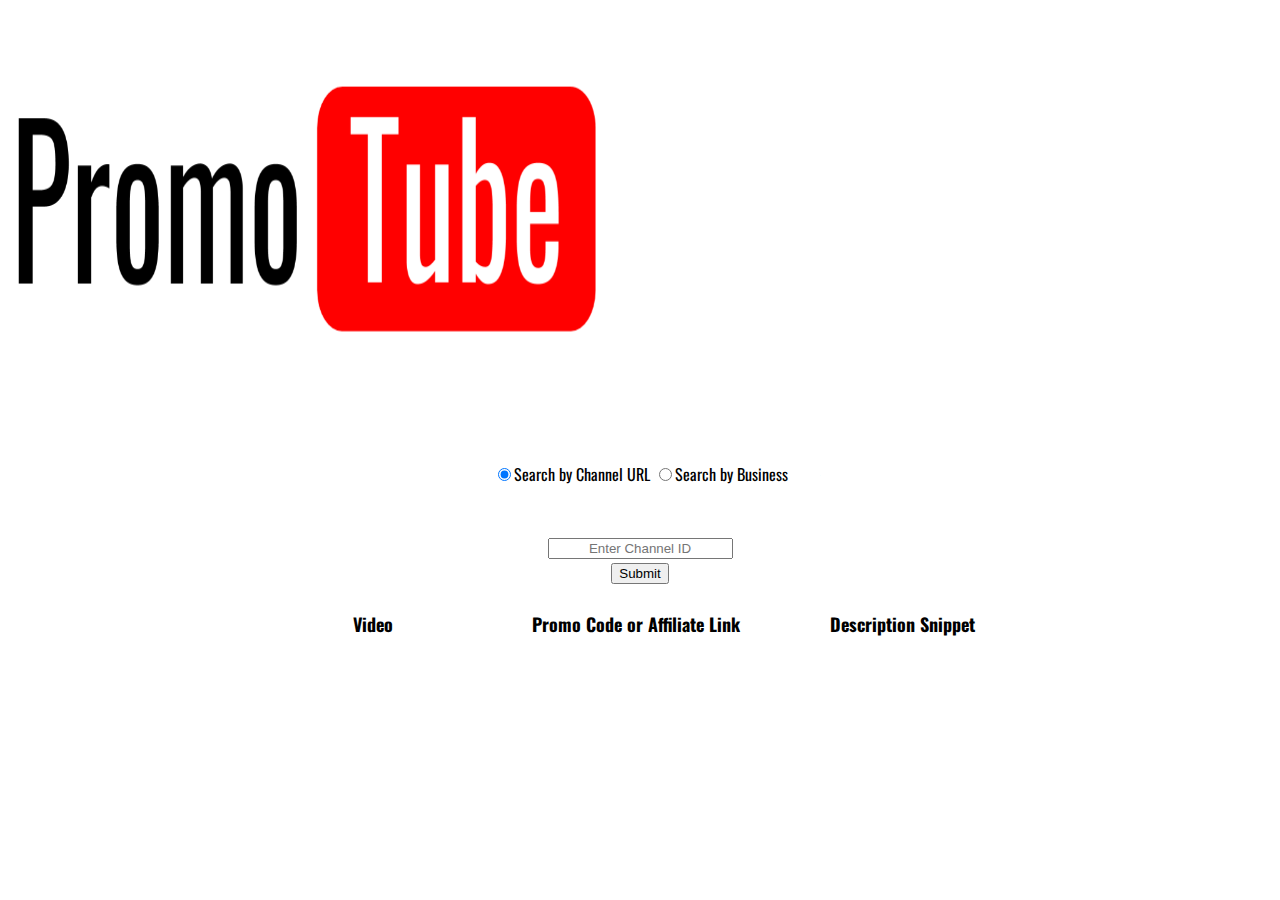
==== src/main/webapp/index.html @ d2583fdd "Merge branch 'master' into links-$%" ====
<!DOCTYPE html>
<html lang="en">

<head>
    <meta charset="UTF-8">
    <title>PromoTube</title>
    <link rel="stylesheet" href="style.css">
    <script src="script.js"></script>
    <link href='https://fonts.googleapis.com/css?family=Oswald' rel='stylesheet'>
    <script src="https://ajax.googleapis.com/ajax/libs/jquery/3.5.1/jquery.min.js"></script>
    <link rel="stylesheet" href="https://stackpath.bootstrapcdn.com/bootstrap/4.5.0/css/bootstrap.min.css"
        integrity="sha384-9aIt2nRpC12Uk9gS9baDl411NQApFmC26EwAOH8WgZl5MYYxFfc+NcPb1dKGj7Sk" crossorigin="anonymous">
    <script src="https://stackpath.bootstrapcdn.com/bootstrap/4.5.0/js/bootstrap.min.js"
        integrity="sha384-OgVRvuATP1z7JjHLkuOU7Xw704+h835Lr+6QL9UvYjZE3Ipu6Tp75j7Bh/kR0JKI"
        crossorigin="anonymous"></script>
    <!-- TODO: download bootstrap instead of linking to it -->
</head>
<header>
    <div class="text-center">
        <img src="images/promoTube_logo.png" class="img-fluid logo" alt="PromoTube Logo" />
    </div>
</header>

<body>
    <div class="content">

        <div id="searchForm">
            <!-- Put elements outside of a form to prevent page from refreshing -->
            <div class="btn-group btn-group-toggle" data-toggle="buttons">
                <label class="btn btn-secondary active">
                    <input type="radio" name="searchOption" id="channel" checked>Search by Channel URL
                </label>
                <label class="btn btn-secondary">
                    <input type="radio" name="searchOption" id="business">Search by Business
                </label>
            </div>
            <br>
            <br>
            <input type="text" id="formInput" class="form-control" name="formInput" placeholder="Enter Channel ID">
            <br>
            <input type="submit" class="btn btn-primary" value="Submit" onclick="displayCodes()">
        </div>      
            <br>
            <div class="promoCodeList col-md">
                <table class="table table-hover table-responsive table-striped" id="promoCodeTable">
                    <tr>
                        <th id="table-header">Video</th>
                        <th id="table-header">Promo Code or Affiliate Link</th>
                        <th id="table-header">Description Snippet</th>
                    </tr>
                </table>
            </div>
        </div>
    </div>
</body>
</html>
---- src/main/webapp/style.css ----
.content {
    color: black;
    justify-content: flex-start;
    margin: 50px;
    padding: 50px;
    background-color: transparent;
    font-family: "Open Sans", "Oswald", "Roboto", Verdana, Arial, sans-serif;
    text-align: center;
}

.promoCodeList {
    text-align: center;
    display: inline;
}

.logo {
    width: 600px;
    height: 300px;
    margin-top: 50px;
}

.form-control{
    text-align : center;
}

#searchForm {
    margin: auto;
    text-align: center;
    width: 80%;
}

#promoCodeTable {
    margin: auto;
    width: 75% !important; 
}

#table-header {
    width: 10%;
    font-size: 18px;
}
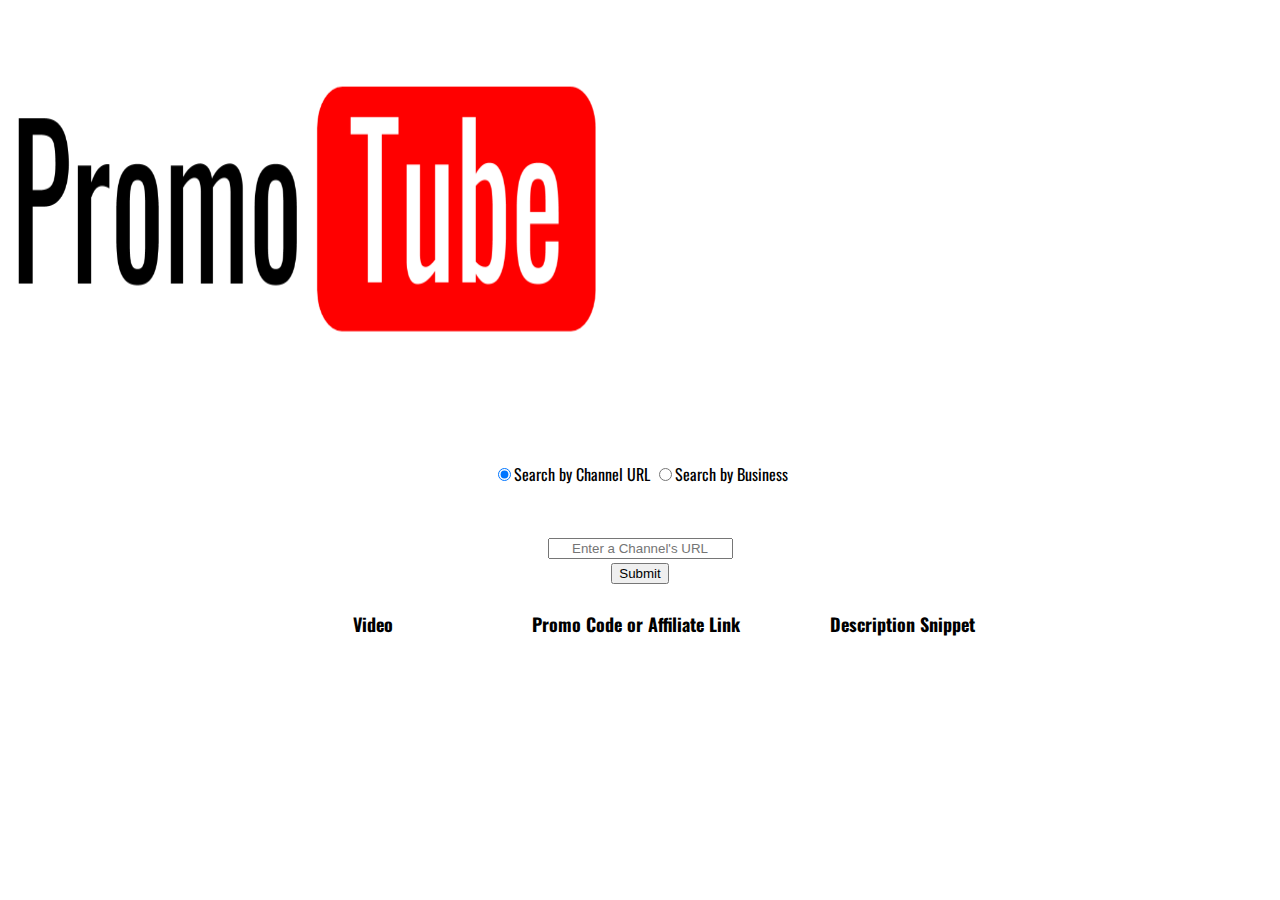
==== commit 3dba3028: "Merge branch 'master' into remove-duplicate-codes" ====
--- a/src/main/webapp/index.html
+++ b/src/main/webapp/index.html
@@ -21,36 +21,39 @@
     </div>
 </header>
 
-<body>
+<body onload="resetForm('channel')">
     <div class="content">
 
         <div id="searchForm">
             <!-- Put elements outside of a form to prevent page from refreshing -->
             <div class="btn-group btn-group-toggle" data-toggle="buttons">
                 <label class="btn btn-secondary active">
-                    <input type="radio" name="searchOption" id="channel" checked>Search by Channel URL
+                    <input type="radio" name="searchOption" id="channel" checked onclick="resetForm(this.id)">Search by
+                    Channel URL
                 </label>
                 <label class="btn btn-secondary">
-                    <input type="radio" name="searchOption" id="business">Search by Business
+                    <input type="radio" name="searchOption" id="business" onclick="resetForm(this.id)">Search by
+                    Business
                 </label>
             </div>
             <br>
             <br>
-            <input type="text" id="formInput" class="form-control" name="formInput" placeholder="Enter Channel ID">
+            <input type="text" id="formInput" class="form-control" name="formInput">
             <br>
             <input type="submit" class="btn btn-primary" value="Submit" onclick="displayCodes()">
-        </div>      
-            <br>
-            <div class="promoCodeList col-md">
-                <table class="table table-hover table-responsive table-striped" id="promoCodeTable">
-                    <tr>
-                        <th id="table-header">Video</th>
-                        <th id="table-header">Promo Code or Affiliate Link</th>
-                        <th id="table-header">Description Snippet</th>
-                    </tr>
-                </table>
-            </div>
+        </div>
+        <br>
+        <div class="promoCodeList col-md">
+            <table class="table table-hover table-responsive table-striped" id="promoCodeTable">
+                <tr>
+                    <th id="table-header">Video</th>
+                    <th id="table-header">Promo Code or Affiliate Link</th>
+                    <th id="table-header">Description Snippet</th>
+                </tr>
+            </table>
         </div>
     </div>
+    </div>
 </body>
+
 </html>
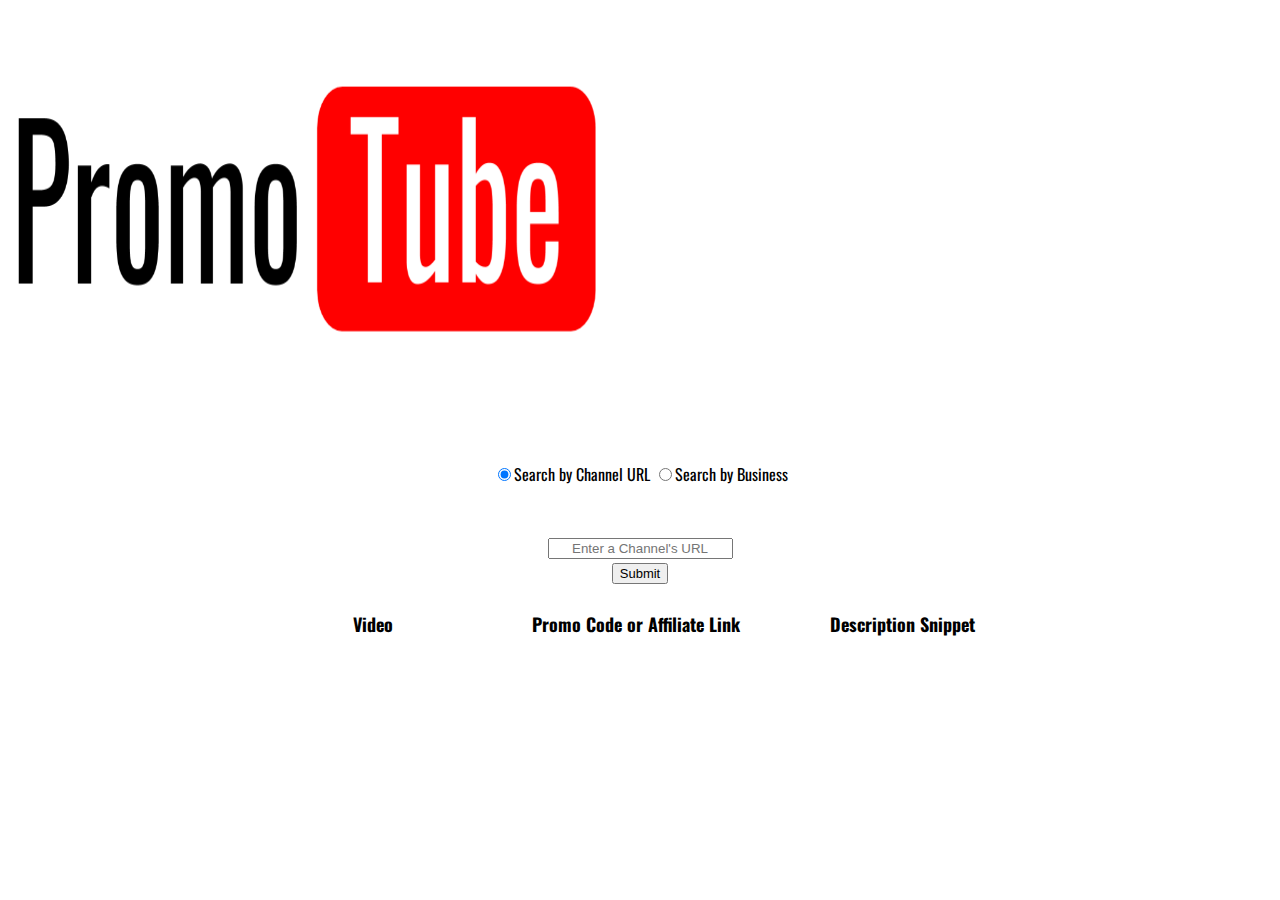
==== commit b5388d65: "Spinner aligned with text." ====
--- a/src/main/webapp/index.html
+++ b/src/main/webapp/index.html
@@ -40,7 +40,10 @@
             <br>
             <input type="text" id="formInput" class="form-control" name="formInput">
             <br>
-            <input type="submit" class="btn btn-primary" value="Submit" onclick="displayCodes()">
+            <button type="submit" class="btn btn-primary" id="submitButton" onclick="displayCodes()">
+                <span class="spinner-border spinner-border-sm" style="display:none" id="loadingIcon"></span>
+                Submit
+            </button>
         </div>
         <br>
         <div class="promoCodeList col-md">
--- a/src/main/webapp/style.css
+++ b/src/main/webapp/style.css
@@ -39,3 +39,6 @@
     font-size: 18px;
 }
 
+#submitButton {
+    font-size: 13px;
+}
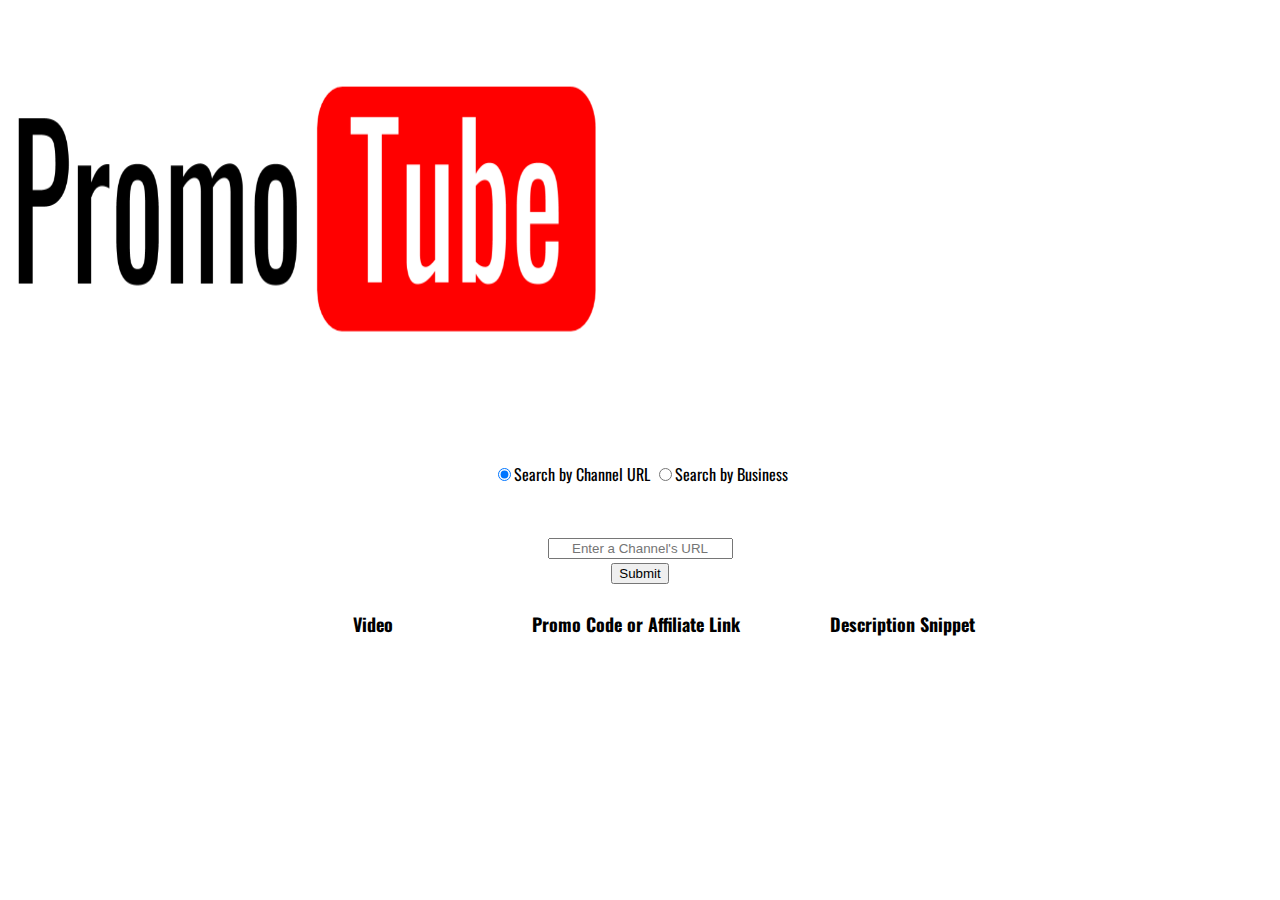
==== commit 2835529f: "Increased size of loading icon." ====
--- a/src/main/webapp/index.html
+++ b/src/main/webapp/index.html
@@ -41,7 +41,7 @@
             <input type="text" id="formInput" class="form-control" name="formInput">
             <br>
             <button type="submit" class="btn btn-primary" id="submitButton" onclick="displayCodes()">
-                <span class="spinner-border spinner-border-sm" style="display:none" id="loadingIcon"></span>
+                <span class="spinner-border spinner-border-sm" style="width: 1.4rem; height: 1.4rem; display: none;" id="loadingIcon"></span>
                 Submit
             </button>
         </div>
--- a/src/main/webapp/style.css
+++ b/src/main/webapp/style.css
@@ -38,7 +38,3 @@
     width: 10%;
     font-size: 18px;
 }
-
-#submitButton {
-    font-size: 13px;
-}
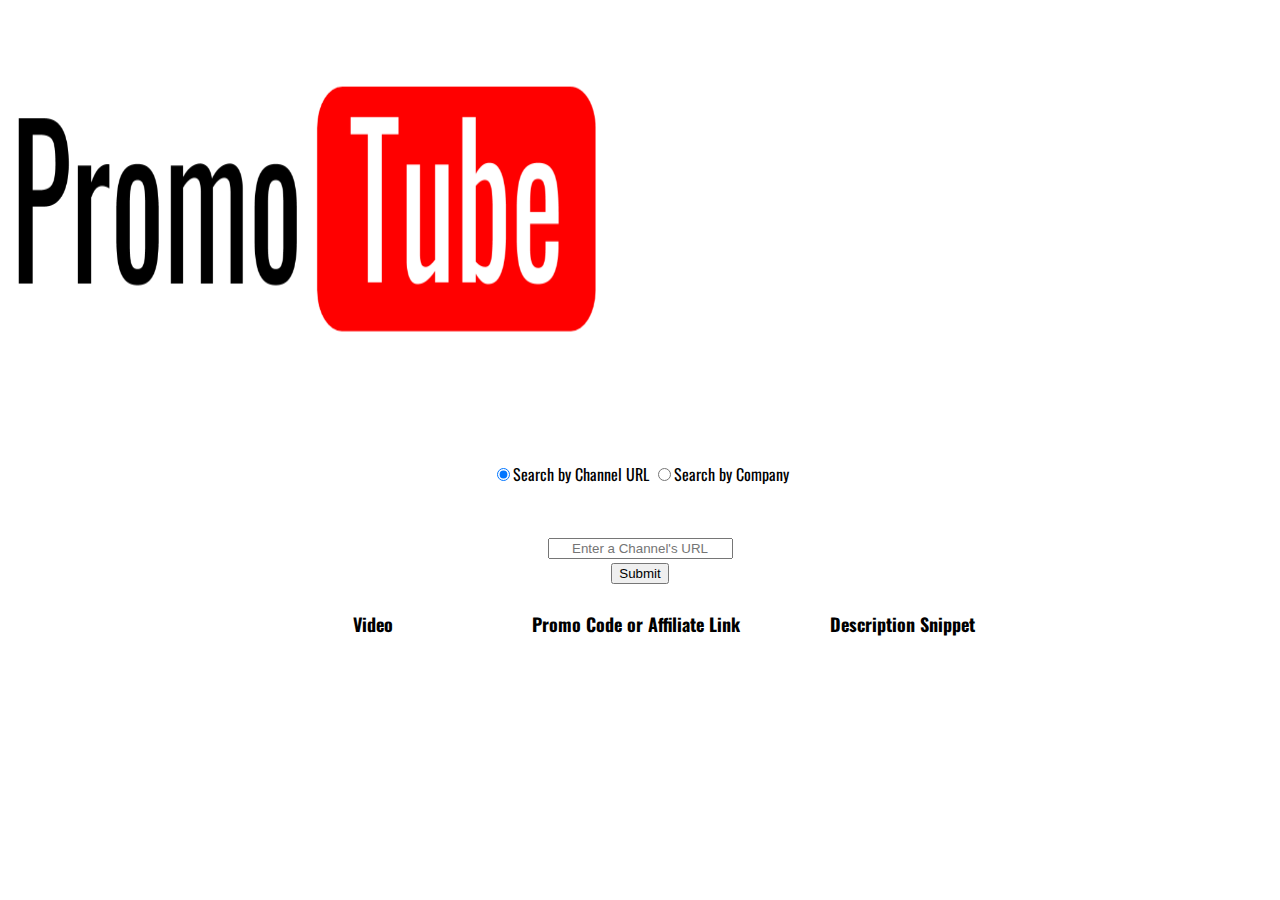
==== commit 54f1cd4e: "Change all references from 'business' to 'company'" ====
--- a/src/main/webapp/index.html
+++ b/src/main/webapp/index.html
@@ -32,13 +32,13 @@
                     Channel URL
                 </label>
                 <label class="btn btn-secondary">
-                    <input type="radio" name="searchOption" id="business" onclick="resetForm(this.id)">Search by
-                    Business
+                    <input type="radio" name="searchOption" id="company" onclick="resetForm(this.id)">Search by
+                    Company
                 </label>
             </div>
             <br>
             <br>
-            <input type="text" id="formInput" class="form-control" name="formInput">
+            <input type="text" id="formInput" class="form-control" name="formInput" onkeydown="checkEnterKeytoSearch()">
             <br>
             <button type="submit" class="btn btn-primary" id="submitButton" onclick="displayCodes()">
                 <span class="spinner-border spinner-border-sm" style="width: 1.4rem; height: 1.4rem; display: none;" id="loadingIcon"></span>
